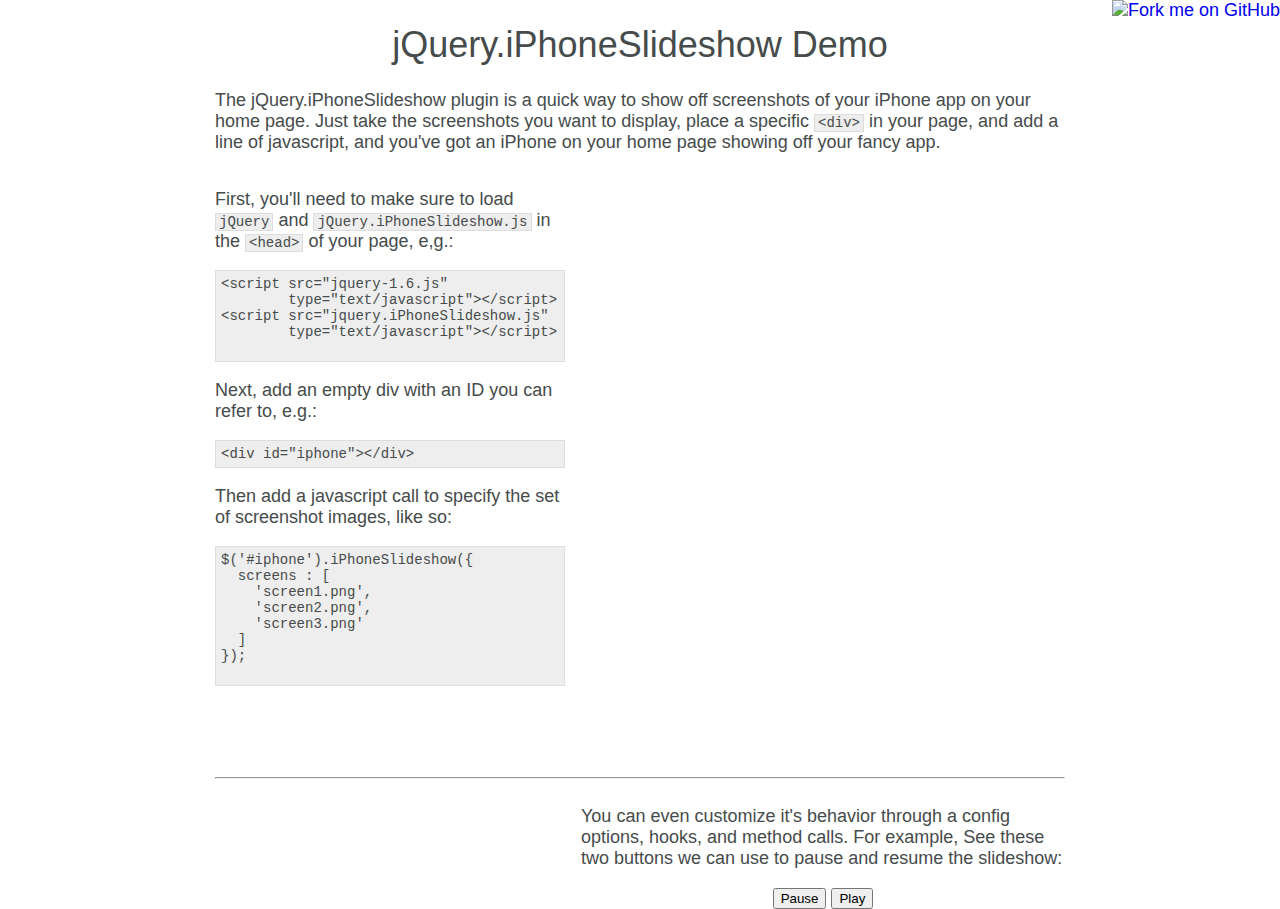
==== demo.html @ 6022f4a3 "Initial commit with working plugin and demo page." ====
<!DOCTYPE html>
<html>
  <head>
    <title>jQuery.iPhoneSlideshow Demo</title>
    <script src="https://ajax.googleapis.com/ajax/libs/jquery/1.6.4/jquery.min.js" type="text/javascript"></script>
    <script src="jquery.iPhoneSlideshow.js" type="text/javascript"></script>
    <link href="demo_assets/demo.css" media="all" rel="stylesheet" type="text/css"/>
  </head>
  <body>
    <a href="http://github.com/you"><img style="position: absolute; top: 0; right: 0; border: 0;" src="https://a248.e.akamai.net/assets.github.com/img/abad93f42020b733148435e2cd92ce15c542d320/687474703a2f2f73332e616d617a6f6e6177732e636f6d2f6769746875622f726962626f6e732f666f726b6d655f72696768745f677265656e5f3030373230302e706e67" alt="Fork me on GitHub"></a>
    <div id="content">
      <h1>jQuery.iPhoneSlideshow Demo</h1>
      <p>
        The jQuery.iPhoneSlideshow plugin is a quick way to show off screenshots
        of your iPhone app on your home page. Just take the screenshots
        you want to display, place a specific <code>&lt;div&gt;</code> in your page,
        and add a line of javascript, and you've got an iPhone on your
        home page showing off your fancy app.
      </p>
      <div class="left">
        <p>
          First, you'll need to make sure to load <code>jQuery</code> and
          <code>jQuery.iPhoneSlideshow.js</code> in the
          <code>&lt;head&gt;</code> of your page, e,g.:
        <pre>
&lt;script src="jquery-1.6.js"
        type="text/javascript"&gt;&lt;/script&gt;
&lt;script src="jquery.iPhoneSlideshow.js"
        type="text/javascript"&gt;&lt;/script&gt;
        </pre>
        <p>Next, add an empty div with an ID you can refer to, e.g.:</p>
        <pre>&lt;div id="iphone"&gt;&lt;/div&gt;</pre>
        <p>Then add a javascript call to specify the set of screenshot images, like so:</p>
        <pre>
$('#iphone').iPhoneSlideshow({
  screens : [
    'screen1.png',
    'screen2.png',
    'screen3.png'
  ]
});
        </pre>
      </div>
      <div id="iphone"></div>
      <hr/>
      <div class="right">
        <p>
          You can even customize it's behavior through a config options, hooks, and method calls. For example, See these two buttons we can use to pause and resume the slideshow:
        </p>
        <center>
          <button onclick="$('#iphone').iPhoneSlideshow('pause');">Pause</button>
          <button onclick="$('#iphone').iPhoneSlideshow('play');">Play</button>
        </center>
      </div>
    </div>

    <script type="text/javascript">
    //<![CDATA[

      $('#iphone').iPhoneSlideshow({
        screens : [
          'demo_assets/screen1.png',
          'demo_assets/screen2.png',
          'demo_assets/screen3.png',
          'demo_assets/screen4.png'
        ]
      });

    //]]>
    </script>
  </body>
</html>
---- demo_assets/demo.css ----
body {
    font-family: Gill Sans, Gill Sans MT, sans-serif;
    font-size: 18px;
    color: #464B4C;
}

#content {
    width: 850px;
    margin-left: auto;
    margin-right: auto;
}

h1 {
    font-size: 36px;
    font-weight: normal;
    text-align: center;
}

code {
    font-family: monaco, courier, monospace;
    font-size: 14px;
    background-color: #eee;
    border: solid #ddd 1px;
    padding-left: 3px;
    padding-right: 3px;
}

pre {
    font-family: monaco, courier, monospace;
    font-size: 14px;
}

.left {
    float: left;
    width: 350px;
}

.left pre {
    border-sizing: border-box;
    max-width: 100%;
    background-color: #eee;
    border: solid #ddd 1px;
    padding: 5px;
}

.right {
    float: right;
    width: 484px;
}

#iphone {
    float: right;
    width: 484px;
    height: 506px;
    margin-top: 100px;
}

hr {
    clear: both;
}
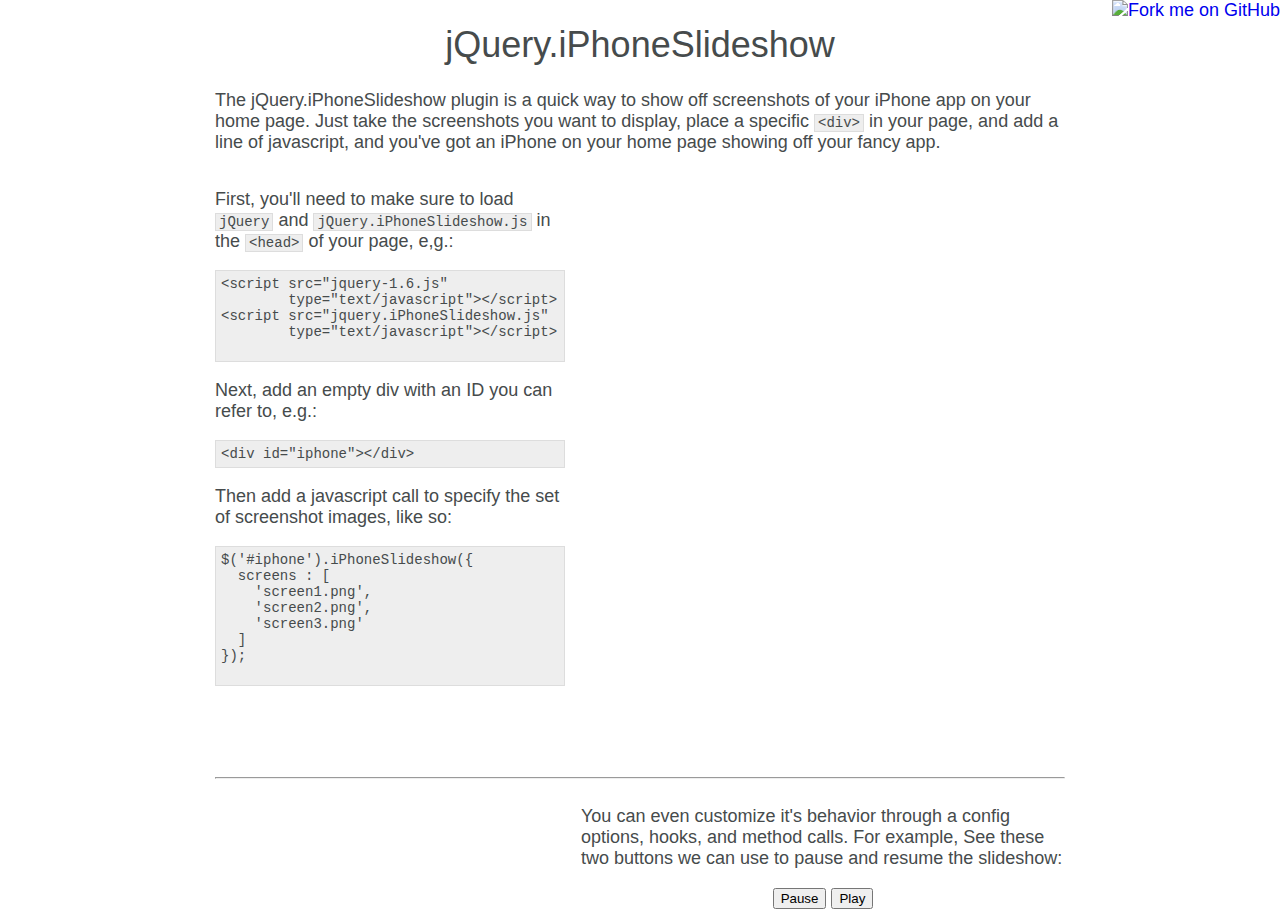
==== commit 44c957a0: "Actually remove Demo from demo page title this time." ====
--- a/demo.html
+++ b/demo.html
@@ -1,15 +1,15 @@
 <!DOCTYPE html>
 <html>
   <head>
-    <title>jQuery.iPhoneSlideshow Demo</title>
+    <title>jQuery.iPhoneSlideshow</title>
     <script src="https://ajax.googleapis.com/ajax/libs/jquery/1.6.4/jquery.min.js" type="text/javascript"></script>
     <script src="jquery.iPhoneSlideshow.js" type="text/javascript"></script>
     <link href="demo_assets/demo.css" media="all" rel="stylesheet" type="text/css"/>
   </head>
   <body>
-    <a href="http://github.com/you"><img style="position: absolute; top: 0; right: 0; border: 0;" src="https://a248.e.akamai.net/assets.github.com/img/abad93f42020b733148435e2cd92ce15c542d320/687474703a2f2f73332e616d617a6f6e6177732e636f6d2f6769746875622f726962626f6e732f666f726b6d655f72696768745f677265656e5f3030373230302e706e67" alt="Fork me on GitHub"></a>
+    <a href="https://github.com/scottwb/jquery.iPhoneSlideshow"><img style="position: absolute; top: 0; right: 0; border: 0;" src="https://a248.e.akamai.net/assets.github.com/img/abad93f42020b733148435e2cd92ce15c542d320/687474703a2f2f73332e616d617a6f6e6177732e636f6d2f6769746875622f726962626f6e732f666f726b6d655f72696768745f677265656e5f3030373230302e706e67" alt="Fork me on GitHub"></a>
     <div id="content">
-      <h1>jQuery.iPhoneSlideshow Demo</h1>
+      <h1>jQuery.iPhoneSlideshow</h1>
       <p>
         The jQuery.iPhoneSlideshow plugin is a quick way to show off screenshots
         of your iPhone app on your home page. Just take the screenshots
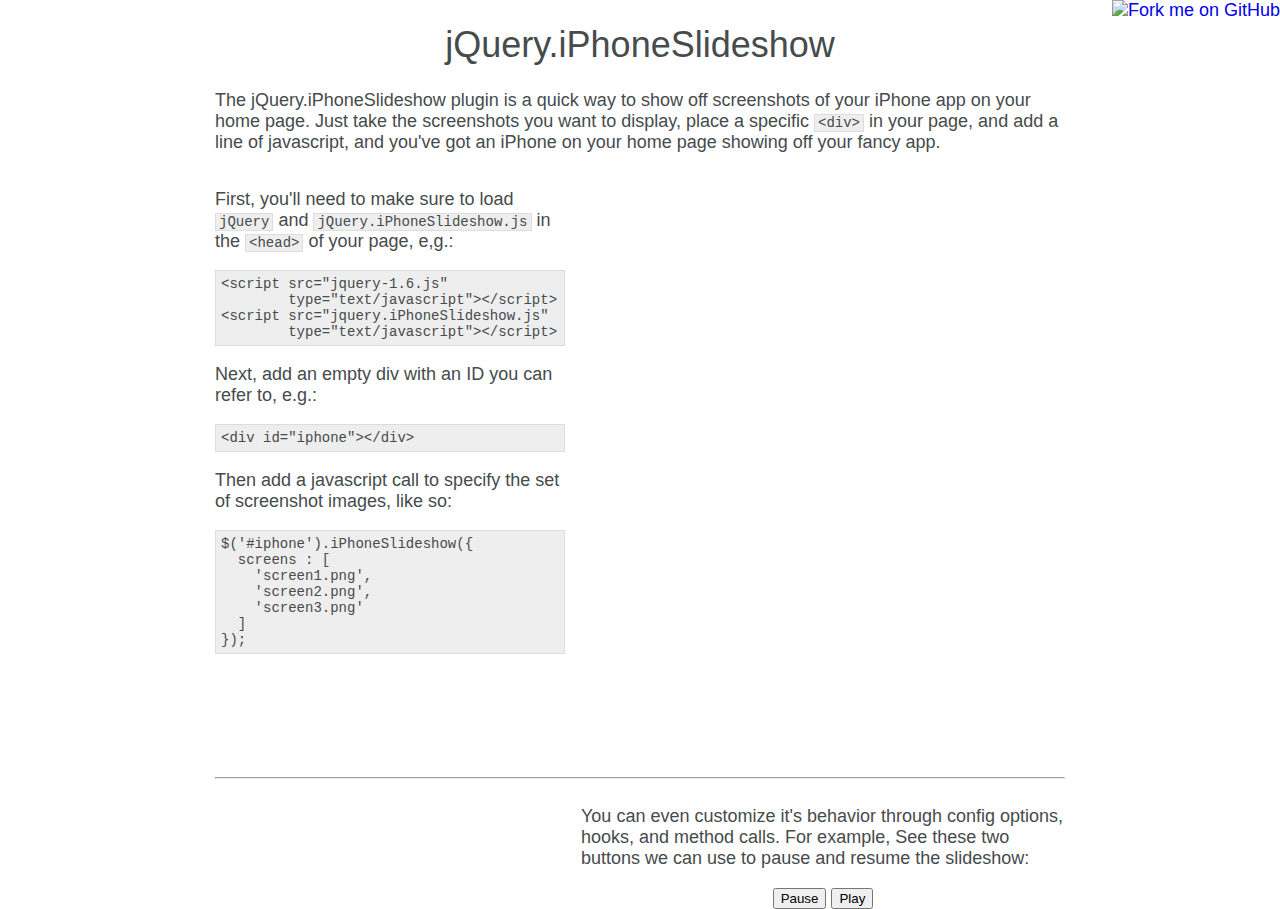
==== commit b8527ef3: "Fix demo page typo." ====
--- a/demo.html
+++ b/demo.html
@@ -22,30 +22,26 @@
           First, you'll need to make sure to load <code>jQuery</code> and
           <code>jQuery.iPhoneSlideshow.js</code> in the
           <code>&lt;head&gt;</code> of your page, e,g.:
-        <pre>
-&lt;script src="jquery-1.6.js"
+        <pre>&lt;script src="jquery-1.6.js"
         type="text/javascript"&gt;&lt;/script&gt;
 &lt;script src="jquery.iPhoneSlideshow.js"
-        type="text/javascript"&gt;&lt;/script&gt;
-        </pre>
+        type="text/javascript"&gt;&lt;/script&gt;</pre>
         <p>Next, add an empty div with an ID you can refer to, e.g.:</p>
         <pre>&lt;div id="iphone"&gt;&lt;/div&gt;</pre>
         <p>Then add a javascript call to specify the set of screenshot images, like so:</p>
-        <pre>
-$('#iphone').iPhoneSlideshow({
+        <pre>$('#iphone').iPhoneSlideshow({
   screens : [
     'screen1.png',
     'screen2.png',
     'screen3.png'
   ]
-});
-        </pre>
+});</pre>
       </div>
       <div id="iphone"></div>
       <hr/>
       <div class="right">
         <p>
-          You can even customize it's behavior through a config options, hooks, and method calls. For example, See these two buttons we can use to pause and resume the slideshow:
+          You can even customize it's behavior through config options, hooks, and method calls. For example, See these two buttons we can use to pause and resume the slideshow:
         </p>
         <center>
           <button onclick="$('#iphone').iPhoneSlideshow('pause');">Pause</button>
--- a/demo_assets/demo.css
+++ b/demo_assets/demo.css
@@ -28,6 +28,7 @@
 pre {
     font-family: monaco, courier, monospace;
     font-size: 14px;
+    overflow-x: auto;
 }
 
 .left {
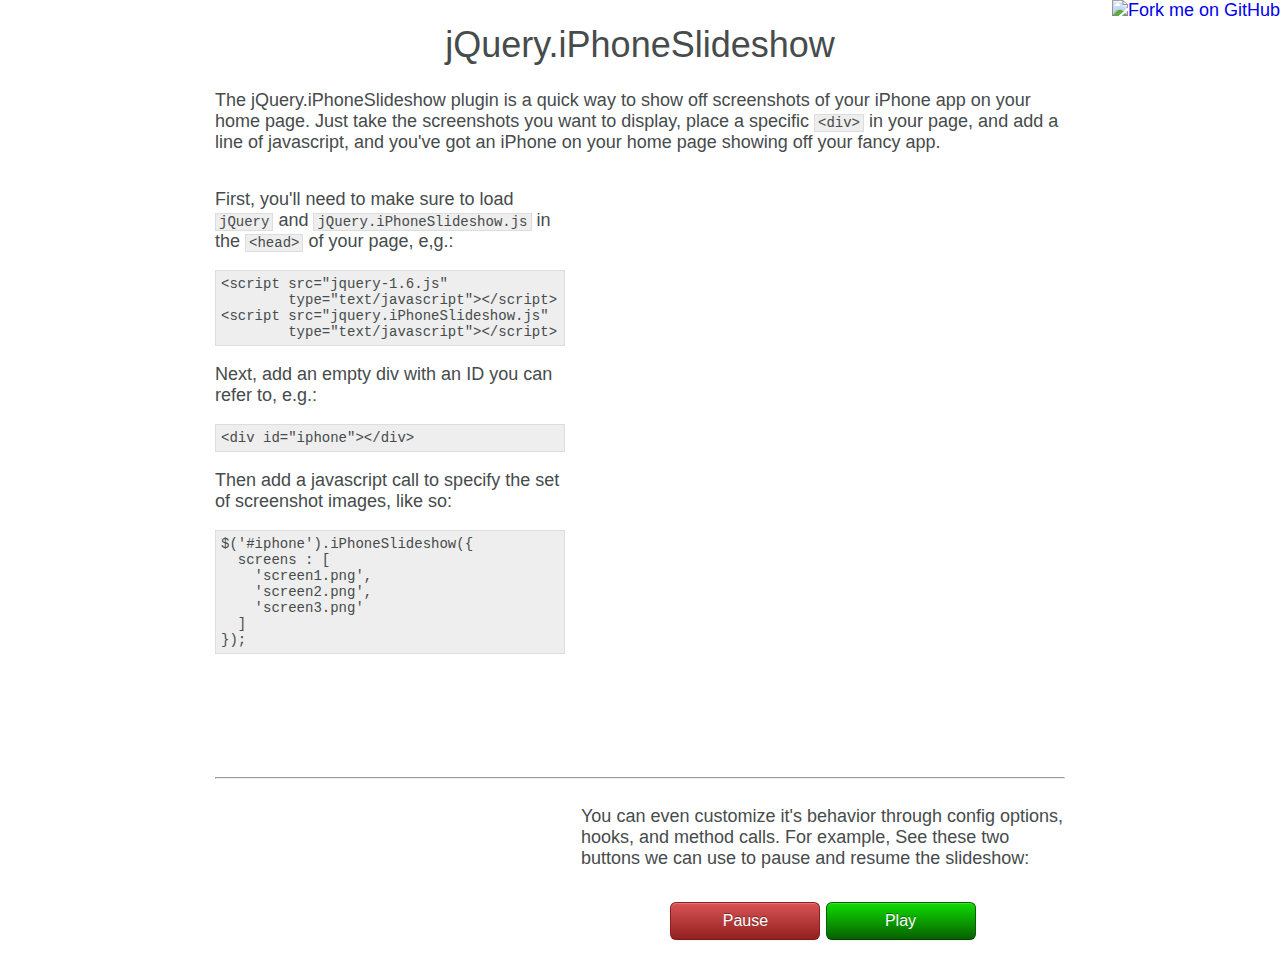
==== commit 1da1b0c9: "Fancy up the Pause/Play buttons on the demo page." ====
--- a/demo.html
+++ b/demo.html
@@ -5,7 +5,18 @@
     <script src="https://ajax.googleapis.com/ajax/libs/jquery/1.6.4/jquery.min.js" type="text/javascript"></script>
     <script src="jquery.iPhoneSlideshow.js" type="text/javascript"></script>
     <link href="demo_assets/demo.css" media="all" rel="stylesheet" type="text/css"/>
+    <script type="text/javascript">
+      var _gaq = _gaq || [];
+      _gaq.push(['_setAccount', 'UA-28351625-1']);
+      _gaq.push(['_trackPageview']);
+      (function() {
+        var ga = document.createElement('script'); ga.type = 'text/javascript'; ga.async = true;
+        ga.src = ('https:' == document.location.protocol ? 'https://ssl' : 'http://www') + '.google-analytics.com/ga.js';
+        var s = document.getElementsByTagName('script')[0]; s.parentNode.insertBefore(ga, s);
+      })();
+    </script>
   </head>
+
   <body>
     <a href="https://github.com/scottwb/jquery.iPhoneSlideshow"><img style="position: absolute; top: 0; right: 0; border: 0;" src="https://a248.e.akamai.net/assets.github.com/img/abad93f42020b733148435e2cd92ce15c542d320/687474703a2f2f73332e616d617a6f6e6177732e636f6d2f6769746875622f726962626f6e732f666f726b6d655f72696768745f677265656e5f3030373230302e706e67" alt="Fork me on GitHub"></a>
     <div id="content">
@@ -44,8 +55,8 @@
           You can even customize it's behavior through config options, hooks, and method calls. For example, See these two buttons we can use to pause and resume the slideshow:
         </p>
         <center>
-          <button onclick="$('#iphone').iPhoneSlideshow('pause');">Pause</button>
-          <button onclick="$('#iphone').iPhoneSlideshow('play');">Play</button>
+          <button class="red" onclick="$('#iphone').iPhoneSlideshow('pause');">Pause</button>
+          <button class="green" onclick="$('#iphone').iPhoneSlideshow('play');">Play</button>
         </center>
       </div>
     </div>
--- a/demo_assets/demo.css
+++ b/demo_assets/demo.css
@@ -60,5 +60,75 @@
     clear: both;
 }
 
+button {
+    text-indent: 0px;
+    word-spacing: normal;
+    letter-spacing: normal;
+    font: -wekit-small-control;
+    box-sizing: border-box;
+    text-align: center;
+    -webkit-box-align: center;
+    font-weight: normal;
+    font-style: normal;
+    vertical-align: baseline;
+    -webkit-appearance button;
+    margin: 15px auto 22px;
+    width: 150px;
+    cursor: pointer;
+    display: inline-block;
+    border: 1px solid #CCC;
+    -webkit-box-shadow: inset 0 1px 0 rgba(255,255,255,0.2), 0 1px 2px rgba(0,0,0,0.05);
+    -moz-box-shadow: inset 0 1px 0 rgba(255,255,255,0.2), 0 1px 2px rgba(0,0,0,0.05);
+    box-shadow: inset 0 1px 0 rgba(255,255,255,0.2), 0 1px 2px rgba(0,0,0,0.05);
+    -webkit-transition: 0.1s linear all;
+    -moz-transition: 0.1s linear all;
+    transition: 0.1s linear all;
+    font-size: 16px;
+    line-height: normal;
+    padding: 9px 14px 9px;
+    -webkit-border-radius: 6px;
+    -moz-border-radius: 6px;
+    border-radius: 6px;
+    color: white !important;
+    text-shadow: 0 -1px 0 rgba(0,0,0,0.39);
+    -webkit-font-smoothing: antialiased;
+}
 
+button::-moz-focus-inner {
+    border: 0;
+    padding: 0;
+}
 
+button:hover {
+    background-position: 0 -15px;
+    text-decoration: none;
+    cursor: pointer;
+}
+
+button.green {
+    background-color: hsl(116, 100%, 19%) !important;
+    filter: progid:DXImageTransform.Microsoft.gradient(startColorStr="hsl(116, 100%, 43%)", endColorStr="hsl(116, 100%, 19%)");
+    background-repeat: repeat-x;
+    background-image: -khtml-gradient(linear, left top, left bottom, from(hsl(116, 100%, 43%)), to(hsl(116, 100%, 19%)));
+    background-image: -moz-linear-gradient(top, hsl(116, 100%, 43%), hsl(116, 100%, 19%));
+    background-image: -ms-linear-gradient(top, hsl(116, 100%, 43%), hsl(116, 100%, 19%));
+    background-image: -webkit-gradient(linear, left top, left bottom, color-stop(0%, hsl(116, 100%, 43%)), color-stop(100%, hsl(116, 100%, 19%)));
+    background-image: -webkit-linear-gradient(top, hsl(116, 100%, 43%), hsl(116, 100%, 19%));
+    background-image: -o-linear-gradient(top, hsl(116, 100%, 43%), hsl(116, 100%, 19%));
+    background-image: linear-gradient(hsl(116, 100%, 43%), hsl(116, 100%, 19%));
+    border-color: hsl(116, 100%, 19%) hsl(116, 100%, 19%) hsl(116, 100%, 13%);
+}
+
+button.red {
+    background-color: hsl(360, 64%, 35%) !important;
+    filter: progid:DXImageTransform.Microsoft.gradient(startColorStr="hsl(360, 64%, 59%)", endColorStr="hsl(360, 64%, 35%)");
+    background-repeat: repeat-x;
+    background-image: -khtml-gradient(linear, left top, left bottom, from(hsl(360, 64%, 59%)), to(hsl(360, 64%, 35%)));
+    background-image: -moz-linear-gradient(top, hsl(360, 64%, 59%), hsl(360, 64%, 35%));
+    background-image: -ms-linear-gradient(top, hsl(360, 64%, 59%), hsl(360, 64%, 35%));
+    background-image: -webkit-gradient(linear, left top, left bottom, color-stop(0%, hsl(360, 64%, 59%)), color-stop(100%, hsl(360, 64%, 35%)));
+    background-image: -webkit-linear-gradient(top, hsl(360, 64%, 59%), hsl(360, 64%, 35%));
+    background-image: -o-linear-gradient(top, hsl(360, 64%, 59%), hsl(360, 64%, 35%));
+    background-image: linear-gradient(hsl(360, 64%, 59%), hsl(360, 64%, 35%));
+    border-color: hsl(360, 64%, 35%) hsl(360, 64%, 35%) hsl(360, 64%, 29%);
+}
